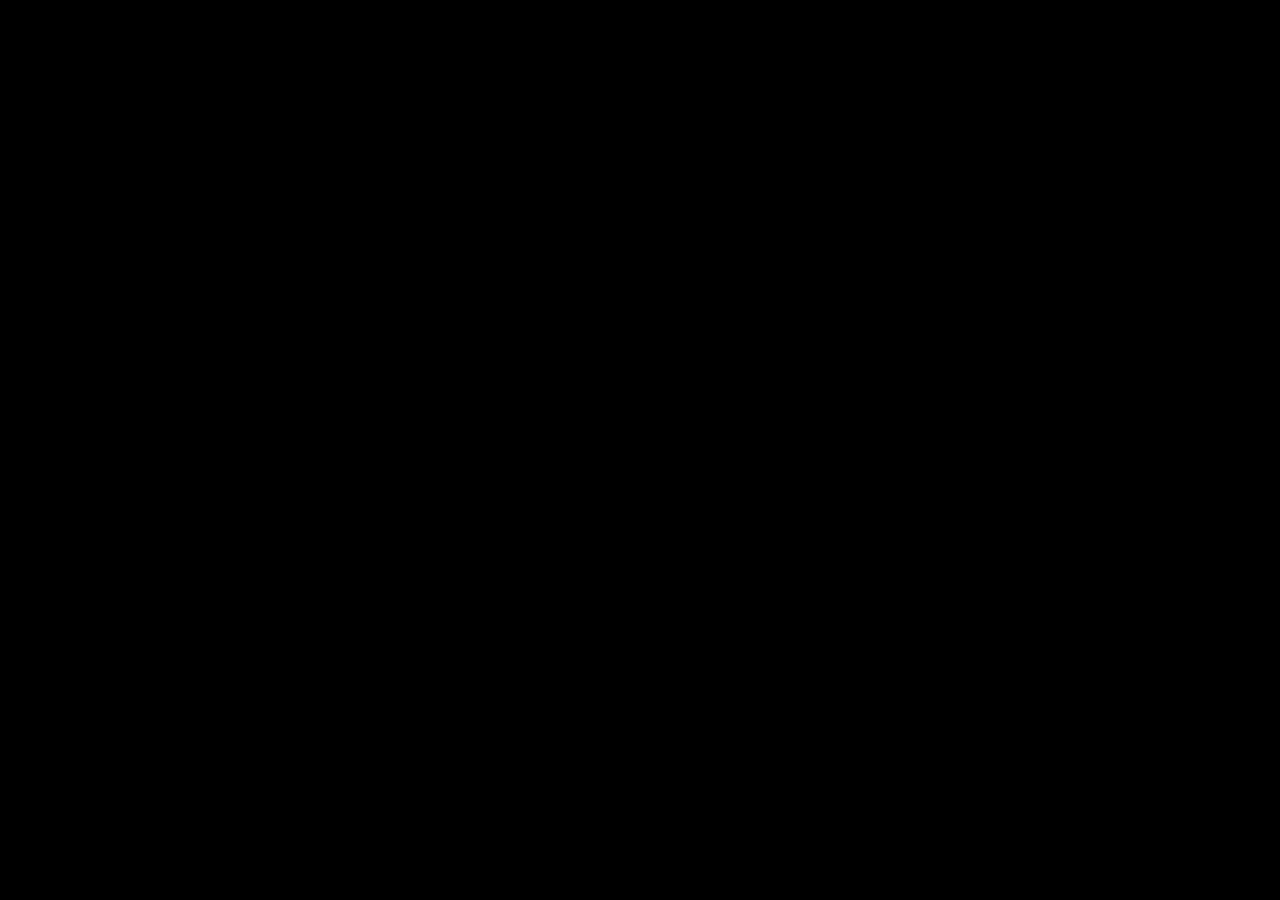
==== buzzer/index.html @ 35593849 "Add passive buzzer mirror page" ====
<!doctype html>
<html lang="ko">
<head>
  <meta charset="utf-8">
  <meta name="viewport" content="width=device-width,initial-scale=1">
  <title>수동버저 - 중학교 피지컬 컴퓨팅</title>
  <style>html,body{margin:0;width:100%;height:100%;overflow:hidden;background:#000}iframe{display:block;width:100%;height:100%;border:0}</style>
</head>
<body>
  <iframe src="https://wisecst.github.io/class-preview/middle/phyCom/buzzer/" title="수동버저 수업자료" allow="fullscreen; autoplay" allowfullscreen></iframe>
</body>
</html>
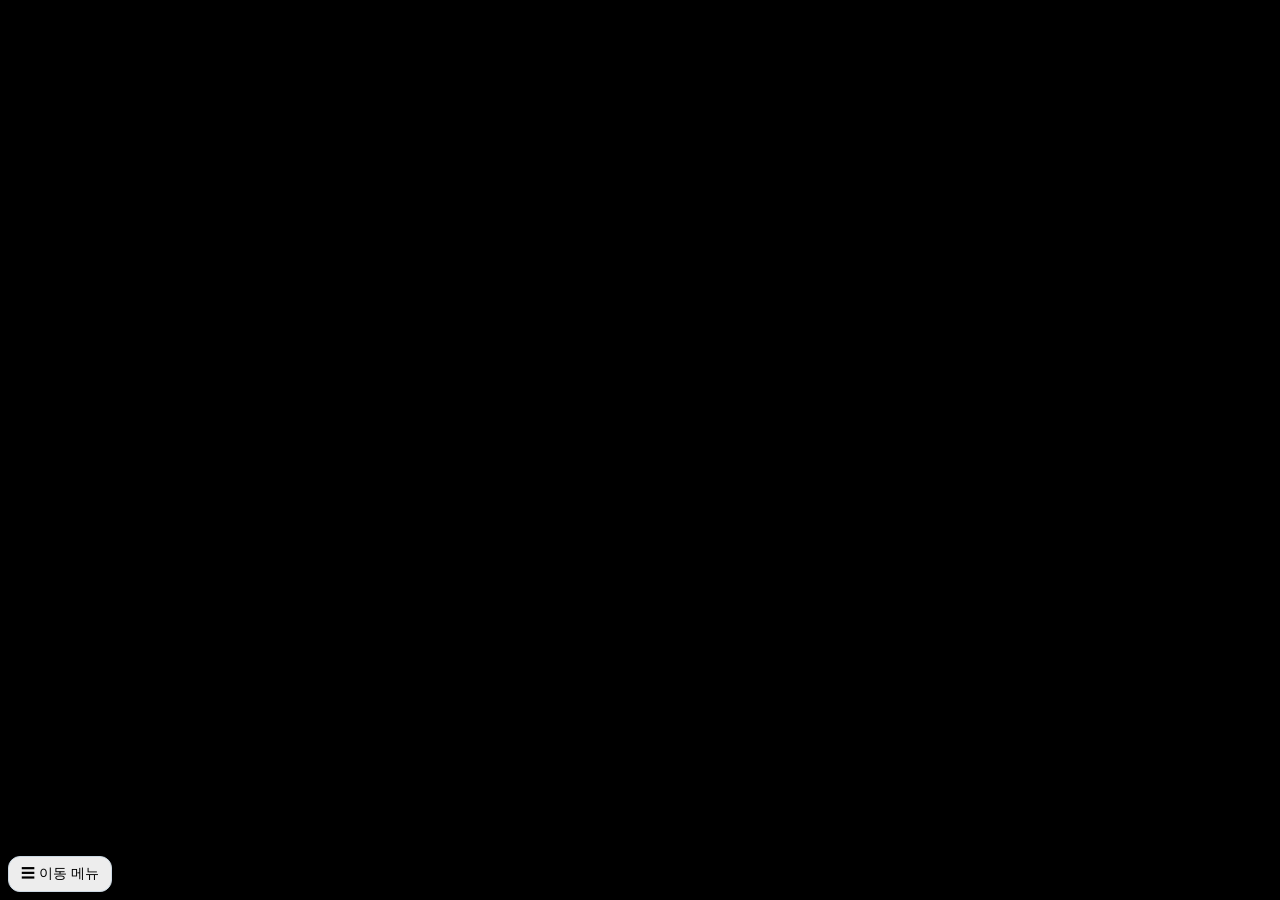
==== commit ead8e095: "Restore approved device artwork and student wrapper navigation" ====
--- a/buzzer/index.html
+++ b/buzzer/index.html
@@ -1,12 +1,8 @@
 <!doctype html>
-<html lang="ko">
-<head>
-  <meta charset="utf-8">
-  <meta name="viewport" content="width=device-width,initial-scale=1">
-  <title>수동버저 - 중학교 피지컬 컴퓨팅</title>
-  <style>html,body{margin:0;width:100%;height:100%;overflow:hidden;background:#000}iframe{display:block;width:100%;height:100%;border:0}</style>
-</head>
-<body>
-  <iframe src="https://wisecst.github.io/class-preview/middle/phyCom/buzzer/" title="수동버저 수업자료" allow="fullscreen; autoplay" allowfullscreen></iframe>
-</body>
-</html>
+<html lang="ko"><head><meta charset="utf-8"><meta name="viewport" content="width=device-width,initial-scale=1"><title>수동버저 - 2022 중학교 피지컬 컴퓨팅</title><style>
+html,body{margin:0;width:100%;height:100%;overflow:hidden;background:#000}iframe{position:fixed;inset:0;width:100%;height:100dvh;border:0}
+nav{position:fixed;left:8px;bottom:8px;z-index:10;font:14px "Malgun Gothic",sans-serif}details{background:#ffffffed;border:1px solid #cbd8e3;border-radius:12px;box-shadow:0 2px 8px #0002}summary{cursor:pointer;padding:8px 12px;list-style:none}menu{margin:0;padding:6px;display:grid;gap:4px}a,button{font:inherit;padding:8px 12px;border:0;border-radius:7px;text-decoration:none;background:#eef5fa;color:#163b60;text-align:left}button:disabled{color:#758495;background:#f3f5f7}
+</style></head><body>
+<iframe id="lesson" title="수동버저 수업자료" allow="fullscreen; autoplay" allowfullscreen sandbox="allow-scripts allow-same-origin allow-forms allow-popups allow-downloads allow-modals allow-presentation"></iframe>
+<nav aria-label="학생용 이동 메뉴"><details><summary>☰ 이동 메뉴</summary><menu><a href="/2022-M-phycom/">⌂ 홈</a><button disabled>LED · 준비 중</button><a href="/2022-M-phycom/buzzer/" aria-current="page">수동버저</a><button disabled>서보모터 · 준비 중</button><button disabled>DC모터 · 준비 중</button></menu></details></nav>
+<script>document.getElementById('lesson').src='https://wisecst.github.io/class-preview/middle/phyCom/buzzer/?v='+Date.now();</script></body></html>
